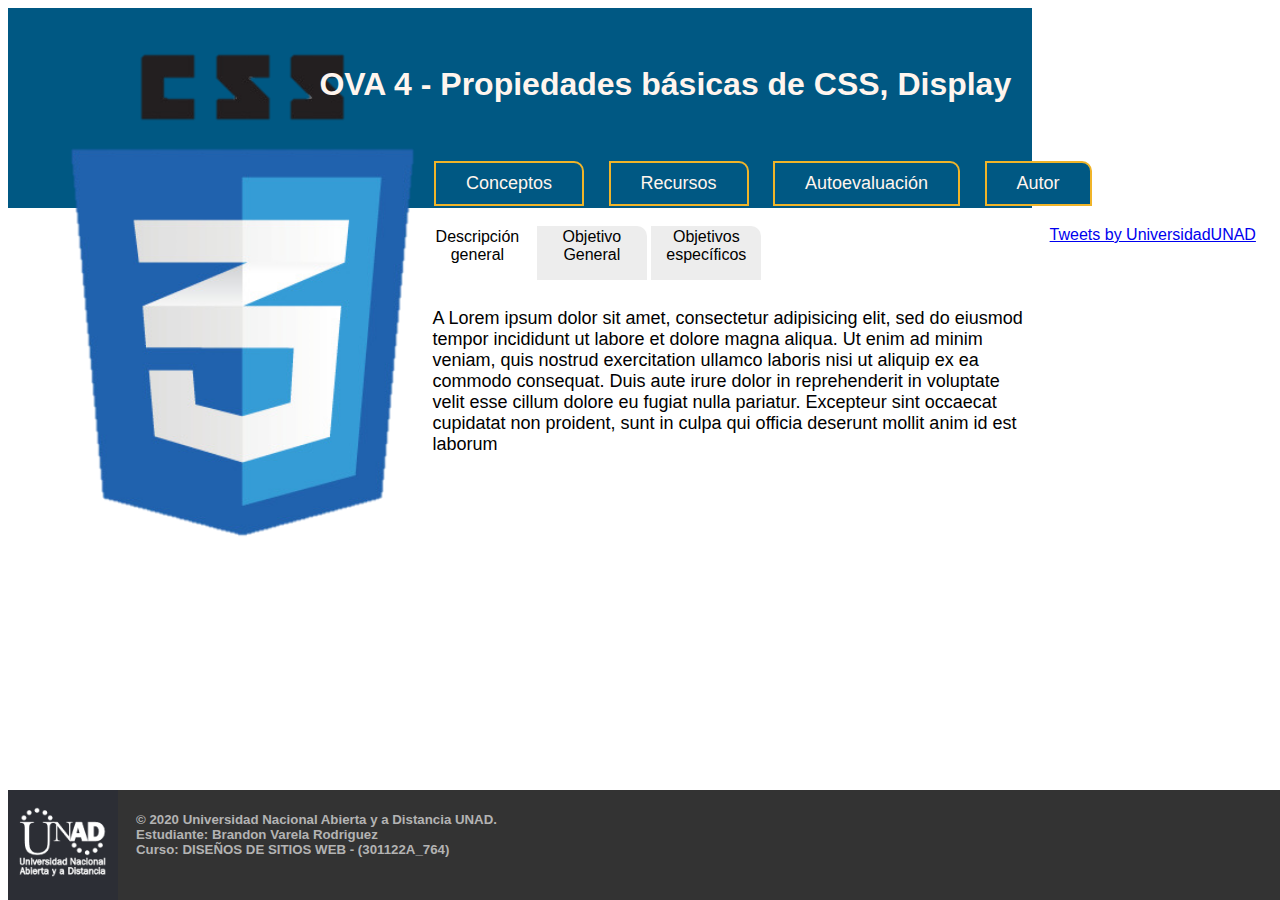
==== index.html @ 6f017f40 "Twitter feed unad" ====
<!DOCTYPE html>
<html lang="es">
<head>
    <meta charset="UTF-8">
    <meta name="viewport" content="width=device-width, initial-scale=1.0, shrink-to-fit=no">

    <title>Inicio</title>

    <link rel="stylesheet" href="estilos.css">
</head>
<body>
    
    <div class="encabezado">
    <img class="LogoCSS3" src="Imagenes/LogoCSS3.png" alt="LogoCSS3">
    <h1 class="titulo">OVA 4 - Propiedades básicas de CSS, Display</h1>
    </div>

    <nav class="navegacion">
        <ul class="boton_menu">
            <li><a href="conceptos.html">Conceptos</a>
                <ul class="sub_menu">
                    <li><a href="">Propiedades básicas de CSS</a></li>
                    <li><a href="">Propiedad Display CSS</a></li>
                </ul>
            </li>
            
            <li><a href="recursos.html">Recursos</a>
                <ul class="sub_menu">
                    <li><a href="">Video Propiedades básicas de CSS</a></li>
                    <li><a href="">Video Propiedad Display CSS</a></li>
                </ul>            
            </li>

            <li><a href="autoevaluacion.html">Autoevaluación</a>
                <ul class="sub_menu">
                    <li><a href="">Autoevaluación 1</a></li>
                    <li><a href="">Autoevaluación 2</a></li>
                </ul>
            </li>
            
            <li><a href="autor.html">Autor</a></li>
        </ul>
    </nav>
    <br>
    <article>

        <div id="tablasarticulo">                   
                
            <input type="radio" name="tabla" id="radio1" value="1" checked="checked"><label for="radio1">Descripción general</label>
            <input type="radio" name="tabla" id="radio2" value="2"><label for="radio2">Objetivo General</label>
            <input type="radio" name="tabla" id="radio3" value="3"><label for="radio3">Objetivos específicos</label>
            

            <div class="contenedor">    
                <div class="cont">
                <p>A Lorem ipsum dolor sit amet, consectetur adipisicing elit, sed 
                do eiusmod tempor incididunt ut labore et dolore magna aliqua. Ut enim 
                ad minim veniam, quis nostrud exercitation ullamco laboris nisi ut 
                aliquip ex ea commodo consequat. Duis aute irure dolor in reprehenderit 
                in voluptate velit esse cillum dolore eu fugiat nulla pariatur. 
                Excepteur sint occaecat cupidatat non proident, sunt in culpa qui 
                officia deserunt mollit anim id est laborum</p>
                </div>
                
                <div class="cont">
                <p>
                Mostrar y dar a conocer a los estudiantes que están entrando al mundo 
                del diseño web las propiedades básicas de CSS y Display CSS, y de este modo, 
                las puedan empezar a utilizar en sus proyectos web.
                </p>
                </div>
            
                <div class="cont">
                <p>
                    <ul>
                        <li>Dar a conocer los diferentes comandos CSS y Display CSS.</li>
                        <li>Identificar las propiedades básicas de CSS y Display CSS.</li>
                        <li>Utilizar las propiedades básicas de CSS y Display CSS.</li>
                        <li>Explicar los escenarios o espacios donde se debe utilizar cada propiedad.</li>
                    </ul>
                </p>
                </div> 
             <br class="clearfix">   
            </div>
    </article>

    <aside>
        <a class="twitter-timeline" href="https://twitter.com/UniversidadUNAD?ref_src=twsrc%5Etfw">Tweets by UniversidadUNAD</a> <script async src="https://platform.twitter.com/widgets.js" charset="utf-8"></script> 
    </aside>

    <footer>
        <img class="LogoUnad" src="Imagenes/LogoUnad.png" alt="Logo Unad">
        <h5 class="textofooter">© 2020 Universidad Nacional Abierta y a Distancia UNAD.<br>
        Estudiante: Brandon Varela Rodriguez<br>
        Curso: DISEÑOS DE SITIOS WEB - (301122A_764)       
        </h5>
    </footer>

</body>
</html>
---- estilos.css ----
*{
    font-family: 'Franklin Gothic Book', 'Arial Narrow', Arial, sans-serif;
}

p{ 
    padding:10px;
}

.LogoCSS3 {
    position: absolute;
    top: 5%;
    width: 400x;
    left: 5%;
    height: 500px;
}

.titulo {
 top: 5%;
 right: 21%;
 color: seashell ;
 position: absolute;
 }

.encabezado {
    background: #005883;
    width: 81%;
    height: 200px;

}

.navegacion {
    position: absolute;
    left: 30%;
    top: 15%;
}

ul {
    list-style: none;
} 

.boton_menu > li{
    position: relative;
    display: inline-block;
}

.boton_menu > li > a {
    text-decoration: none;
    display: block;
    font-size: large;
    padding: 10px 30px;
    margin: 10px;
    color: seashell;
    border: #F0B429 solid 2px;
    background: #005883;
    border-top-right-radius: 10px;
}

.boton_menu li a:hover {
    color: #005883;
    border:#005883 solid 2px;
    background: #F0B429;
    transition: all .3s;
}

.sub_menu {
    position: absolute;
    width: 150%;
    visibility: hidden;
    margin: 1px;
}

.sub_menu  li  a{
    border: #333333 solid 2px;
    color: #b3b3b3;
    background: #333333;
    font-size: large;
    text-decoration: none;
    padding: 3px 10px;
    margin: 10px;
    border-top-left-radius: 10px;
    display: block;    
}

.boton_menu li:hover .sub_menu{
    visibility: visible;
    z-index: 99;   
}


article {
    left: 33%;
    width:48%; 
    position: absolute;
    display: inline-block;
}

input[name="tabla"] {
    position: absolute;
    left: -1000em;
}

label{ 
    border-top-right-radius: 10px;
	display:inline-block; 
	text-align:center; 
	width:110px; 
	height:50px; 
    padding:2px 0; 
	margin:0;  
	background-color:#ededed;
	position:relative;
    top:10%;
} 

div.cont{
    font-size: large;
    left: 5%; 
    float:left; 
    opacity:0; 
    display:none;
}    

input:checked+label{ 
    border-bottom:none; 
    background-color:white;

}

@keyframes cambiaTab {   
     0%   { opacity: 0;}   
     100% { opacity: 1;}  
  }
@-webkit-keyframes cambiaTab {   
     0%   { opacity: 0;}   
     100% { opacity: 1;}  
  }

input[value="1"]:checked ~ div.contenedor div.cont:nth-child(1),
input[value="2"]:checked ~ div.contenedor div.cont:nth-child(2),
input[value="3"]:checked ~ div.contenedor div.cont:nth-child(3){
	opacity:1;
	display:block;
	-webkit-animation-name: cambiaTab; 
	-webkit-animation-duration: 1s;
	animation-name: cambiaTab; 
	animation-duration: 1s;
	}

.clearfix{ 
    clear:both;
}

aside {
    width: 17%;
    position: absolute;
    right: 1%;
    height: 100px;
}

footer {
    background: #333333;
    width:100%; 
    height: 110px;
    position: absolute;
    bottom: 0%;
    display: inline-block;
}

.LogoUnad  {
    height: 110px;
    position: absolute;
    left: 1;
}

.textofooter {
    color: #b3b3b3;
    position: absolute;
    left: 10%;  
}
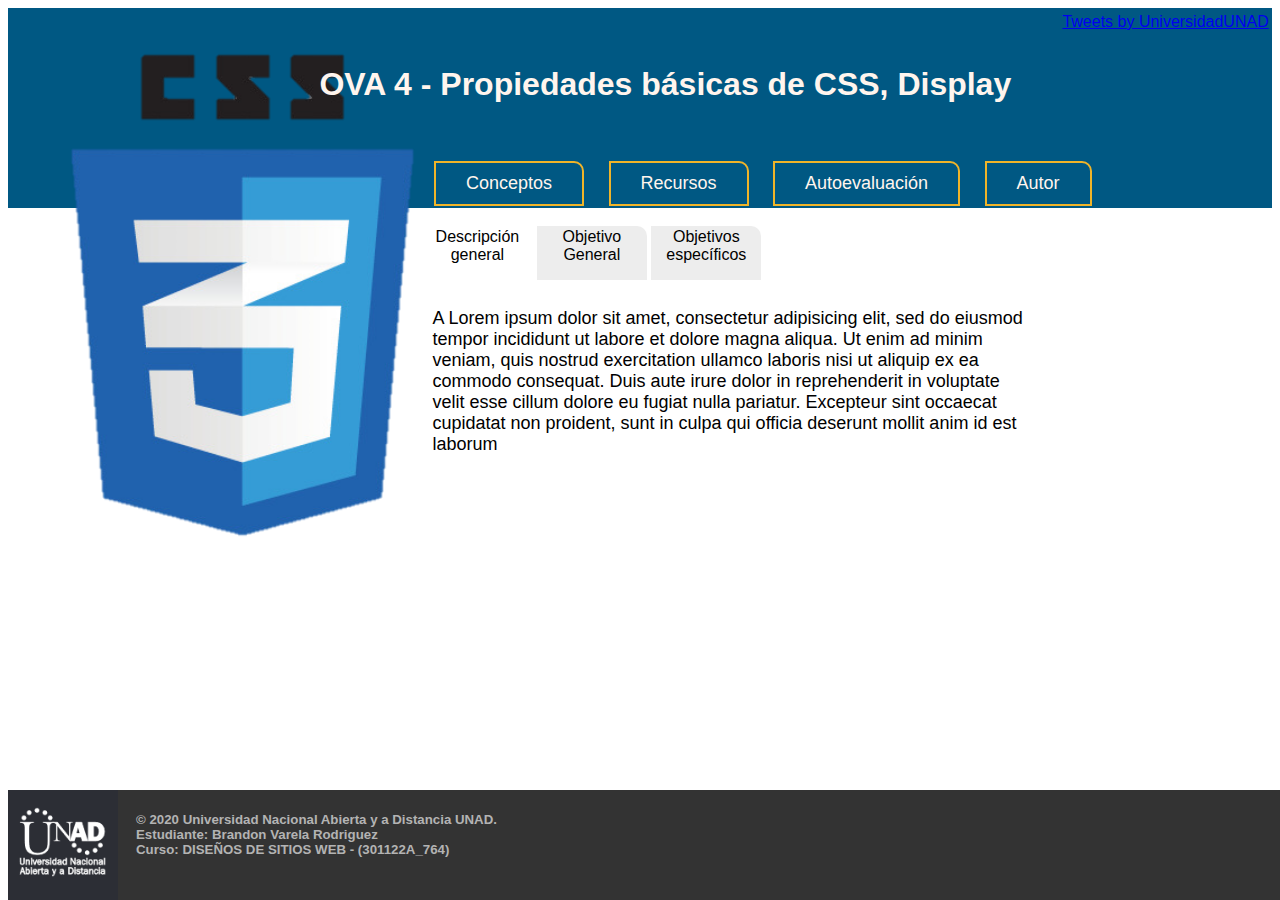
==== commit a2d9512d: "Update index.html" ====
--- a/index.html
+++ b/index.html
@@ -85,7 +85,7 @@
     </article>
 
     <aside>
-        <a class="twitter-timeline" href="https://twitter.com/UniversidadUNAD?ref_src=twsrc%5Etfw">Tweets by UniversidadUNAD</a> <script async src="https://platform.twitter.com/widgets.js" charset="utf-8"></script> 
+        <a class="twitter-timeline" data-lang="es" data-width="280" data-height="560" data-theme="dark" href="https://twitter.com/UniversidadUNAD?ref_src=twsrc%5Etfw">Tweets by UniversidadUNAD</a> <script async src="https://platform.twitter.com/widgets.js" charset="utf-8"></script> 
     </aside>
 
     <footer>
--- a/estilos.css
+++ b/estilos.css
@@ -23,7 +23,7 @@
 
 .encabezado {
     background: #005883;
-    width: 81%;
+    width: 100%;
     height: 200px;
 
 }
@@ -153,8 +153,17 @@
 aside {
     width: 17%;
     position: absolute;
-    right: 1%;
+    right: 0%;
     height: 100px;
+    top: 1.41%;
+
+}
+
+.twitter-timeline {
+    position: absolute;
+    margin: 0%;
+    padding: 0%;
+    z-index: 99; 
 }
 
 footer {
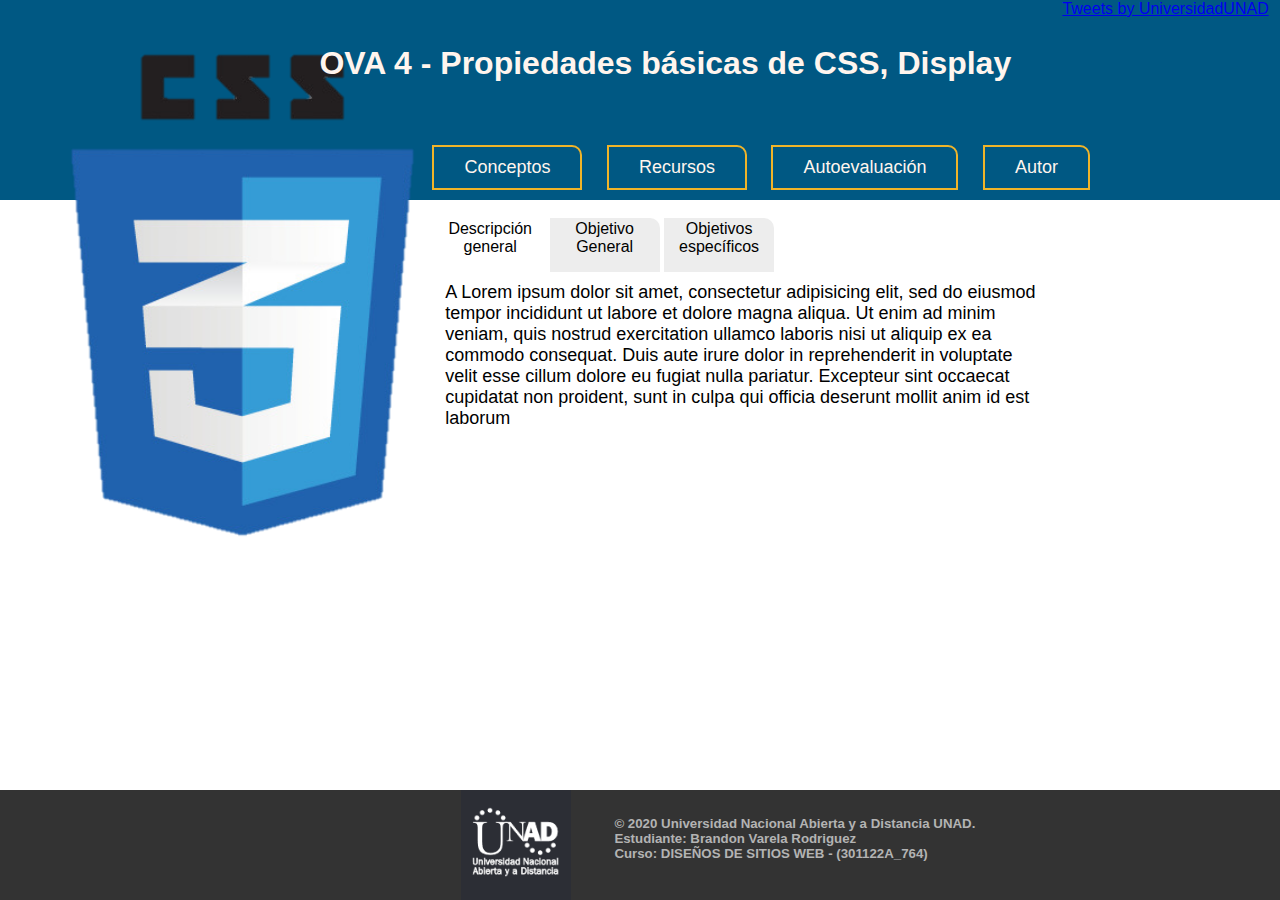
==== commit c826efaa: "Creación de las demas paginas" ====
--- a/index.html
+++ b/index.html
@@ -19,22 +19,22 @@
         <ul class="boton_menu">
             <li><a href="conceptos.html">Conceptos</a>
                 <ul class="sub_menu">
-                    <li><a href="">Propiedades básicas de CSS</a></li>
-                    <li><a href="">Propiedad Display CSS</a></li>
+                    <li><a href="conceptos.html">Propiedades básicas de CSS</a></li>
+                    <li><a href="conceptos2.html">Propiedad Display CSS</a></li>
                 </ul>
             </li>
             
             <li><a href="recursos.html">Recursos</a>
                 <ul class="sub_menu">
-                    <li><a href="">Video Propiedades básicas de CSS</a></li>
-                    <li><a href="">Video Propiedad Display CSS</a></li>
+                    <li><a href="recursos.html">Video Propiedades básicas de CSS</a></li>
+                    <li><a href="recursos2.html">Video Propiedad Display CSS</a></li>
                 </ul>            
             </li>
 
             <li><a href="autoevaluacion.html">Autoevaluación</a>
                 <ul class="sub_menu">
-                    <li><a href="">Autoevaluación 1</a></li>
-                    <li><a href="">Autoevaluación 2</a></li>
+                    <li><a href="autoevaluacion.html">Autoevaluación 1</a></li>
+                    <li><a href="autoevaluacion2.html">Autoevaluación 2</a></li>
                 </ul>
             </li>
             
--- a/estilos.css
+++ b/estilos.css
@@ -1,5 +1,7 @@
 *{
     font-family: 'Franklin Gothic Book', 'Arial Narrow', Arial, sans-serif;
+    margin:0px;
+    padding:0px;
 }
 
 p{ 
@@ -30,7 +32,7 @@
 
 .navegacion {
     position: absolute;
-    left: 30%;
+    left: 33%;
     top: 15%;
 }
 
@@ -65,8 +67,10 @@
 .sub_menu {
     position: absolute;
     width: 150%;
+    height: 100%;
     visibility: hidden;
-    margin: 1px;
+    margin: 0%;
+    padding: 0%;
 }
 
 .sub_menu  li  a{
@@ -76,9 +80,7 @@
     font-size: large;
     text-decoration: none;
     padding: 3px 10px;
-    margin: 10px;
-    border-top-left-radius: 10px;
-    display: block;    
+    display: block;
 }
 
 .boton_menu li:hover .sub_menu{
@@ -86,9 +88,8 @@
     z-index: 99;   
 }
 
-
 article {
-    left: 33%;
+    left: 34%;
     width:48%; 
     position: absolute;
     display: inline-block;
@@ -155,7 +156,7 @@
     position: absolute;
     right: 0%;
     height: 100px;
-    top: 1.41%;
+    top: 0%;
 
 }
 
@@ -163,7 +164,6 @@
     position: absolute;
     margin: 0%;
     padding: 0%;
-    z-index: 99; 
 }
 
 footer {
@@ -173,16 +173,93 @@
     position: absolute;
     bottom: 0%;
     display: inline-block;
+    
 }
 
 .LogoUnad  {
     height: 110px;
     position: absolute;
-    left: 1;
+    left: 36%;
 }
 
 .textofooter {
     color: #b3b3b3;
     position: absolute;
-    left: 10%;  
-}+    left:46%;
+    padding: 2%;
+}
+
+/* -------------------------  Paginas secundarias */
+
+.titulo_sec {
+    top: 3%;
+    right: 9%;
+    width: 750px;
+    text-align: center;
+    color: seashell ;
+    position: absolute;
+    border: 7px black; 
+    }
+   
+.encabezado_sec {
+
+    background: #005883;
+    width: 100%;
+    height: 140px;
+   
+}
+
+.navegacion_sec {
+    position: absolute;
+    left: 35%;
+    top: 10%;
+}
+
+.boton_menu_sec > li{
+    position: relative;
+    display: inline-block;
+}
+
+.boton_menu_sec > li > a {
+    text-decoration: none;
+    display: block;
+    font-size: large;
+    padding: 10px 30px;
+    margin: 10px;
+    color: seashell;
+    border: #F0B429 solid 2px;
+    background: #005883;
+    border-top-right-radius: 10px;
+}
+
+.boton_menu_sec li a:hover {
+    color: #005883;
+    border:#005883 solid 2px;
+    background: #F0B429;
+    transition: all .3s;
+}
+
+.sub_menu_sec {
+    position: absolute;
+    width: 150%;
+    height: 100%;
+    visibility: hidden;
+    margin: 0%;
+    padding: 0%;
+}
+
+.sub_menu_sec  li  a{
+    border: #333333 solid 2px;
+    color: #b3b3b3;
+    background: #333333;
+    font-size: large;
+    text-decoration: none;
+    padding: 3px 10px;
+    display: block;
+}
+
+.boton_menu_sec li:hover .sub_menu_sec{
+    visibility: visible;
+    z-index: 99;   
+}
+
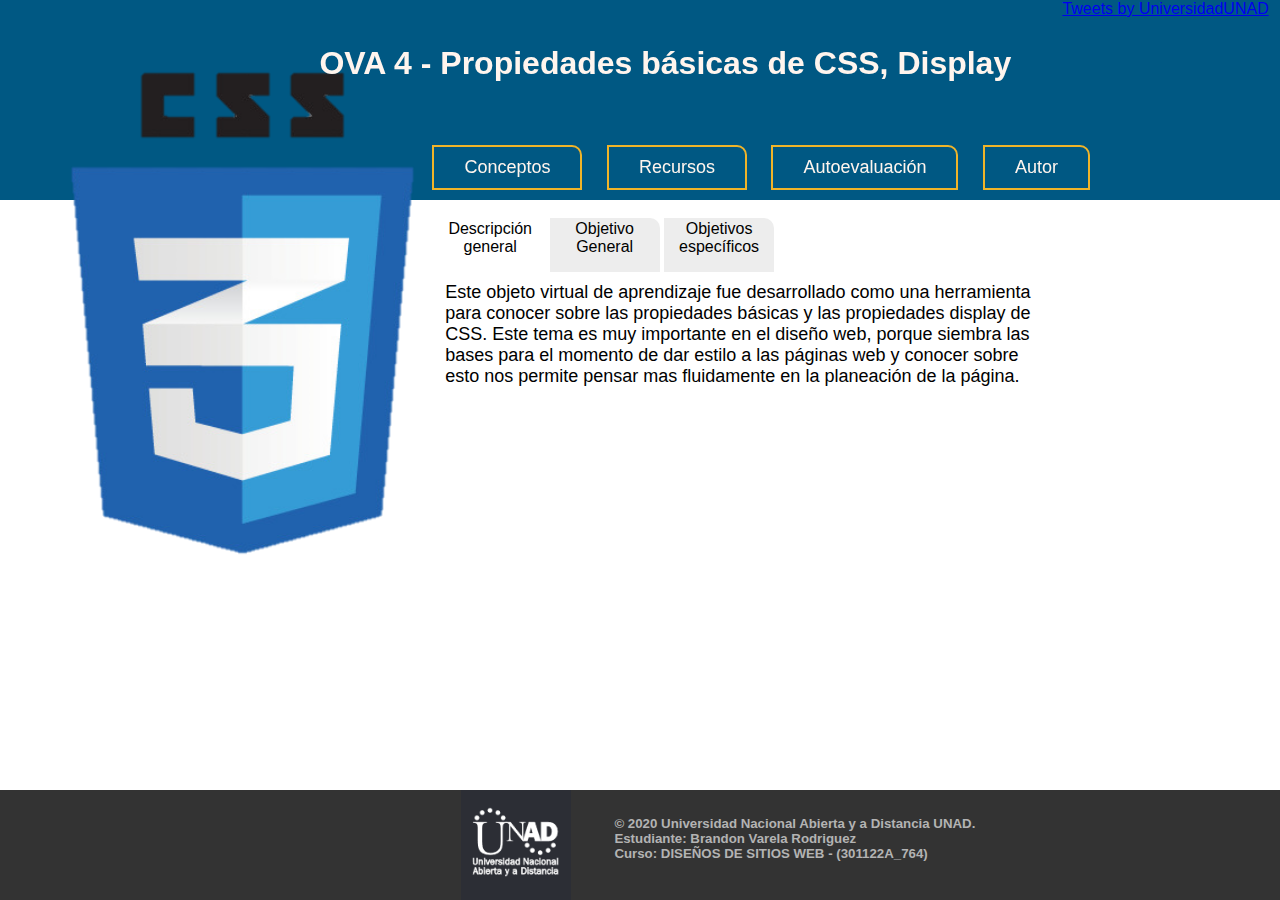
==== commit 890c6295: "Carga de contenido" ====
--- a/index.html
+++ b/index.html
@@ -53,13 +53,13 @@
 
             <div class="contenedor">    
                 <div class="cont">
-                <p>A Lorem ipsum dolor sit amet, consectetur adipisicing elit, sed 
-                do eiusmod tempor incididunt ut labore et dolore magna aliqua. Ut enim 
-                ad minim veniam, quis nostrud exercitation ullamco laboris nisi ut 
-                aliquip ex ea commodo consequat. Duis aute irure dolor in reprehenderit 
-                in voluptate velit esse cillum dolore eu fugiat nulla pariatur. 
-                Excepteur sint occaecat cupidatat non proident, sunt in culpa qui 
-                officia deserunt mollit anim id est laborum</p>
+                <p>
+                    Este objeto virtual de aprendizaje fue desarrollado como una herramienta 
+                    para conocer sobre las propiedades básicas y las propiedades display de CSS. 
+                    Este tema es muy importante en el diseño web, porque siembra las bases para el 
+                    momento de dar estilo a las páginas web y conocer sobre esto nos permite pensar 
+                    mas fluidamente en la planeación de la página.
+                </p>
                 </div>
                 
                 <div class="cont">
--- a/estilos.css
+++ b/estilos.css
@@ -9,12 +9,12 @@
 }
 
 .LogoCSS3 {
-    position: absolute;
-    top: 5%;
+    position: fixed;
+    top: 7%;
     width: 400x;
     left: 5%;
     height: 500px;
-}
+    }
 
 .titulo {
  top: 5%;
@@ -170,9 +170,10 @@
     background: #333333;
     width:100%; 
     height: 110px;
-    position: absolute;
+    position: fixed;
     bottom: 0%;
-    display: inline-block;
+    display: block;
+
     
 }
 
@@ -263,3 +264,26 @@
     z-index: 99;   
 }
 
+.articulo_sec {
+    left: 40%;
+    line-height: 1.5;
+    height: 350px;
+    bottom: 23%;
+    }
+
+.articulo_sec ul{
+    list-style: square;
+}
+
+.video {
+    position: absolute;
+    top: 10%;
+}
+
+.imgautor{
+    width: 278px;
+    height: 334px;
+    position: absolute;
+    right: 0%;
+    top: 6.5%;
+}
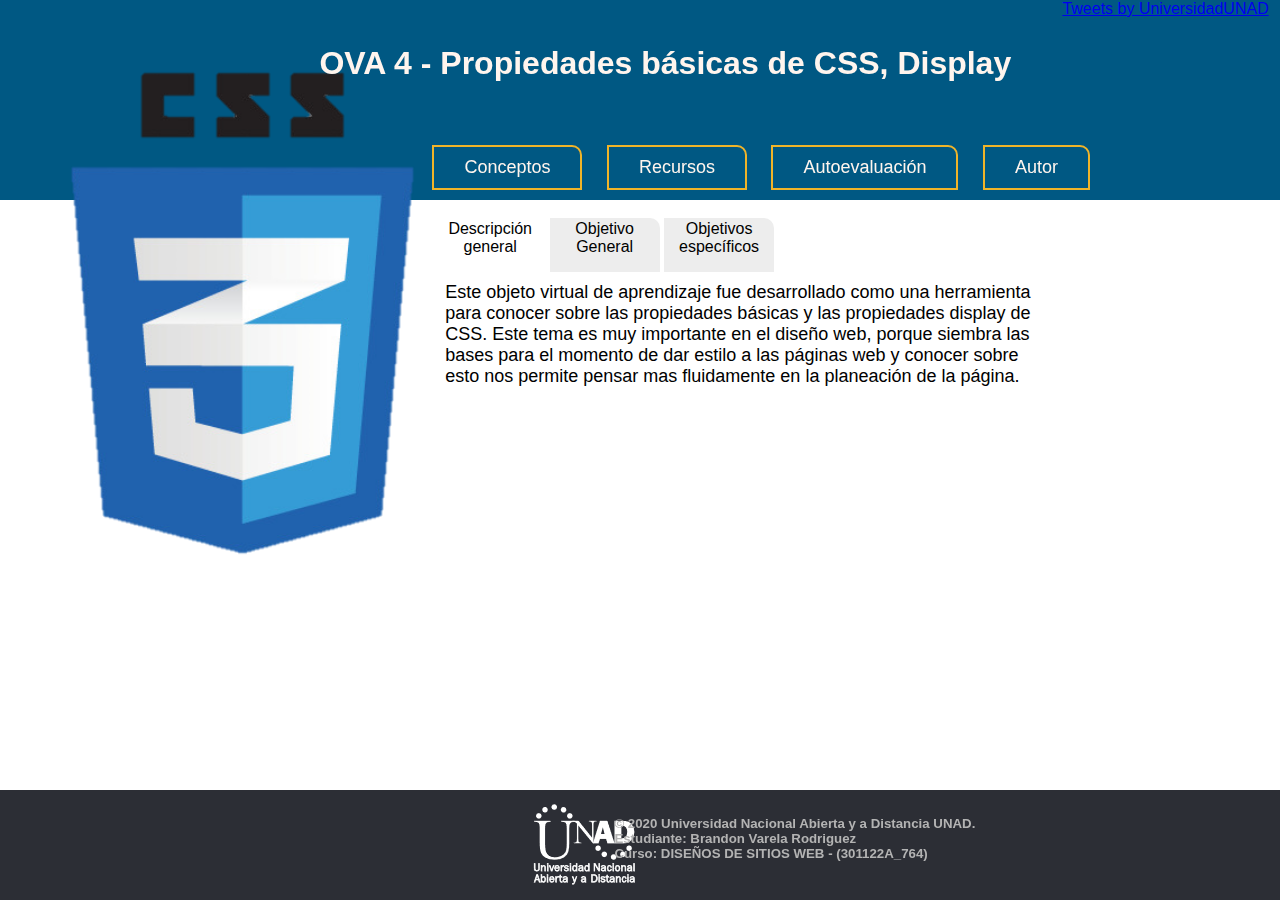
==== commit 7a276dd5: "Actividad 1" ====
--- a/index.html
+++ b/index.html
@@ -6,7 +6,7 @@
 
     <title>Inicio</title>
 
-    <link rel="stylesheet" href="estilos.css">
+    <link rel="stylesheet" href="css/estilos.css">
 </head>
 <body>
     
@@ -89,8 +89,7 @@
     </aside>
 
     <footer>
-        <img class="LogoUnad" src="Imagenes/LogoUnad.png" alt="Logo Unad">
-        <h5 class="textofooter">© 2020 Universidad Nacional Abierta y a Distancia UNAD.<br>
+        <h5>© 2020 Universidad Nacional Abierta y a Distancia UNAD.<br>
         Estudiante: Brandon Varela Rodriguez<br>
         Curso: DISEÑOS DE SITIOS WEB - (301122A_764)       
         </h5>
--- a/css/estilos.css
+++ b/css/estilos.css
@@ -0,0 +1,282 @@
+*{
+    font-family: 'Franklin Gothic Book', 'Arial Narrow', Arial, sans-serif;
+    margin:0px;
+    padding:0px;
+}
+
+p{ 
+    padding:10px;
+}
+
+.LogoCSS3 {
+    position: fixed;
+    top: 7%;
+    width: 400x;
+    left: 5%;
+    height: 500px;
+    }
+
+.titulo {
+ top: 5%;
+ right: 21%;
+ color: seashell ;
+ position: absolute;
+ }
+
+.encabezado {
+    background: #005883;
+    width: 100%;
+    height: 200px;
+
+}
+
+.navegacion {
+    position: absolute;
+    left: 33%;
+    top: 15%;
+}
+
+ul {
+    list-style: none;
+} 
+
+.boton_menu > li{
+    position: relative;
+    display: inline-block;
+}
+
+.boton_menu > li > a {
+    text-decoration: none;
+    display: block;
+    font-size: large;
+    padding: 10px 30px;
+    margin: 10px;
+    color: seashell;
+    border: #F0B429 solid 2px;
+    background: #005883;
+    border-top-right-radius: 10px;
+}
+
+.boton_menu li a:hover {
+    color: #005883;
+    border:#005883 solid 2px;
+    background: #F0B429;
+    transition: all .3s;
+}
+
+.sub_menu {
+    position: absolute;
+    width: 150%;
+    height: 100%;
+    visibility: hidden;
+    margin: 0%;
+    padding: 0%;
+}
+
+.sub_menu  li  a{
+    border: #333333 solid 2px;
+    color: #b3b3b3;
+    background: #333333;
+    font-size: large;
+    text-decoration: none;
+    padding: 3px 10px;
+    display: block;
+}
+
+.boton_menu li:hover .sub_menu{
+    visibility: visible;
+    z-index: 99;   
+}
+
+article {
+    left: 34%;
+    width:48%; 
+    position: absolute;
+    display: inline-block;
+}
+
+input[name="tabla"] {
+    position: absolute;
+    left: -1000em;
+}
+
+label{ 
+    border-top-right-radius: 10px;
+	display:inline-block; 
+	text-align:center; 
+	width:110px; 
+	height:50px; 
+    padding:2px 0; 
+	margin:0;  
+	background-color:#ededed;
+	position:relative;
+    top:10%;
+} 
+
+div.cont{
+    font-size: large;
+    left: 5%; 
+    float:left; 
+    opacity:0; 
+    display:none;
+}    
+
+input:checked+label{ 
+    border-bottom:none; 
+    background-color:white;
+
+}
+
+@keyframes cambiaTab {   
+     0%   { opacity: 0;}   
+     100% { opacity: 1;}  
+  }
+@-webkit-keyframes cambiaTab {   
+     0%   { opacity: 0;}   
+     100% { opacity: 1;}  
+  }
+
+input[value="1"]:checked ~ div.contenedor div.cont:nth-child(1),
+input[value="2"]:checked ~ div.contenedor div.cont:nth-child(2),
+input[value="3"]:checked ~ div.contenedor div.cont:nth-child(3){
+	opacity:1;
+	display:block;
+	-webkit-animation-name: cambiaTab; 
+	-webkit-animation-duration: 1s;
+	animation-name: cambiaTab; 
+	animation-duration: 1s;
+	}
+
+.clearfix{ 
+    clear:both;
+}
+
+aside {
+    width: 17%;
+    position: absolute;
+    right: 0%;
+    height: 100px;
+    top: 0%;
+}
+    
+.twitter-timeline {
+    position: absolute;
+    margin: 0%;
+    padding: 0%;
+}
+
+footer {
+    background-image: url('../Imagenes/LogoUnad.png');
+    width:100%; 
+    height: 110px;
+    display: block;
+    position: fixed;
+    bottom: 0%;       
+}
+
+footer h5 {
+    color: #b3b3b3;
+    position: absolute;
+    left:46%;
+    padding: 2%;
+}
+
+/* -------------------------  Paginas secundarias */
+
+.titulo_sec {
+    top: 3%;
+    right: 9%;
+    width: 750px;
+    text-align: center;
+    color: seashell ;
+    position: absolute;
+    border: 7px black; 
+    }
+   
+.encabezado_sec {
+
+    background: #005883;
+    width: 100%;
+    height: 140px;
+   
+}
+
+.navegacion_sec {
+    position: absolute;
+    left: 35%;
+    top: 10%;
+}
+
+.boton_menu_sec > li{
+    position: relative;
+    display: inline-block;
+}
+
+.boton_menu_sec > li > a {
+    text-decoration: none;
+    display: block;
+    font-size: large;
+    padding: 10px 30px;
+    margin: 10px;
+    color: seashell;
+    border: #F0B429 solid 2px;
+    background: #005883;
+    border-top-right-radius: 10px;
+}
+
+.boton_menu_sec li a:hover {
+    color: #005883;
+    border:#005883 solid 2px;
+    background: #F0B429;
+    transition: all .3s;
+}
+
+.sub_menu_sec {
+    position: absolute;
+    width: 150%;
+    height: 100%;
+    visibility: hidden;
+    margin: 0%;
+    padding: 0%;
+}
+
+.sub_menu_sec  li  a{
+    border: #333333 solid 2px;
+    color: #b3b3b3;
+    background: #333333;
+    font-size: large;
+    text-decoration: none;
+    padding: 3px 10px;
+    display: block;
+}
+
+.boton_menu_sec li:hover .sub_menu_sec{
+    visibility: visible;
+    z-index: 99;   
+}
+
+.articulo_sec {
+    left: 40%;
+    line-height: 1.5;
+    height: 350px;
+    bottom: 23%;
+    display: block;
+    }
+
+.articulo_sec ul{
+    list-style: square;
+}
+
+.video {
+    position: absolute;
+    top: 10%;
+}
+
+.imgautor{
+    width: 278px;
+    height: 334px;
+    position: absolute;
+    right: 0%;
+    top: 6.5%;
+    box-shadow: #333333;
+}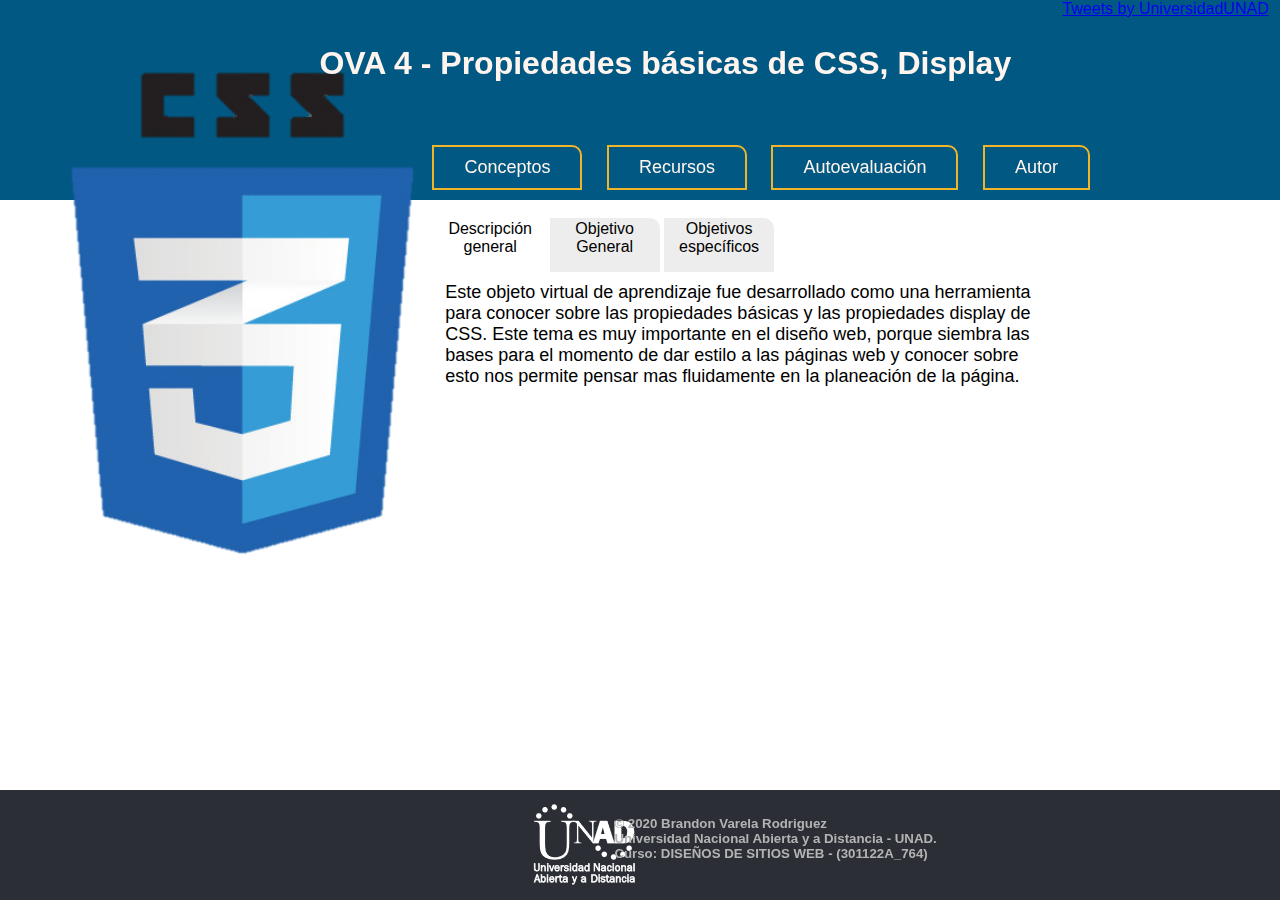
==== commit dde805c9: "Adición de la segunda actividad" ====
--- a/index.html
+++ b/index.html
@@ -31,10 +31,10 @@
                 </ul>            
             </li>
 
-            <li><a href="autoevaluacion.html">Autoevaluación</a>
+            <li><a href="actividad.html">Autoevaluación</a>
                 <ul class="sub_menu">
-                    <li><a href="autoevaluacion.html">Autoevaluación 1</a></li>
-                    <li><a href="autoevaluacion2.html">Autoevaluación 2</a></li>
+                    <li><a href="actividad.html">Actividad 1</a></li>
+                    <li><a href="actividad2.html">Actividad 2</a></li>
                 </ul>
             </li>
             
@@ -89,8 +89,8 @@
     </aside>
 
     <footer>
-        <h5>© 2020 Universidad Nacional Abierta y a Distancia UNAD.<br>
-        Estudiante: Brandon Varela Rodriguez<br>
+        <h5>© 2020 Brandon Varela Rodriguez<br>
+        Universidad Nacional Abierta y a Distancia - UNAD.<br>
         Curso: DISEÑOS DE SITIOS WEB - (301122A_764)       
         </h5>
     </footer>
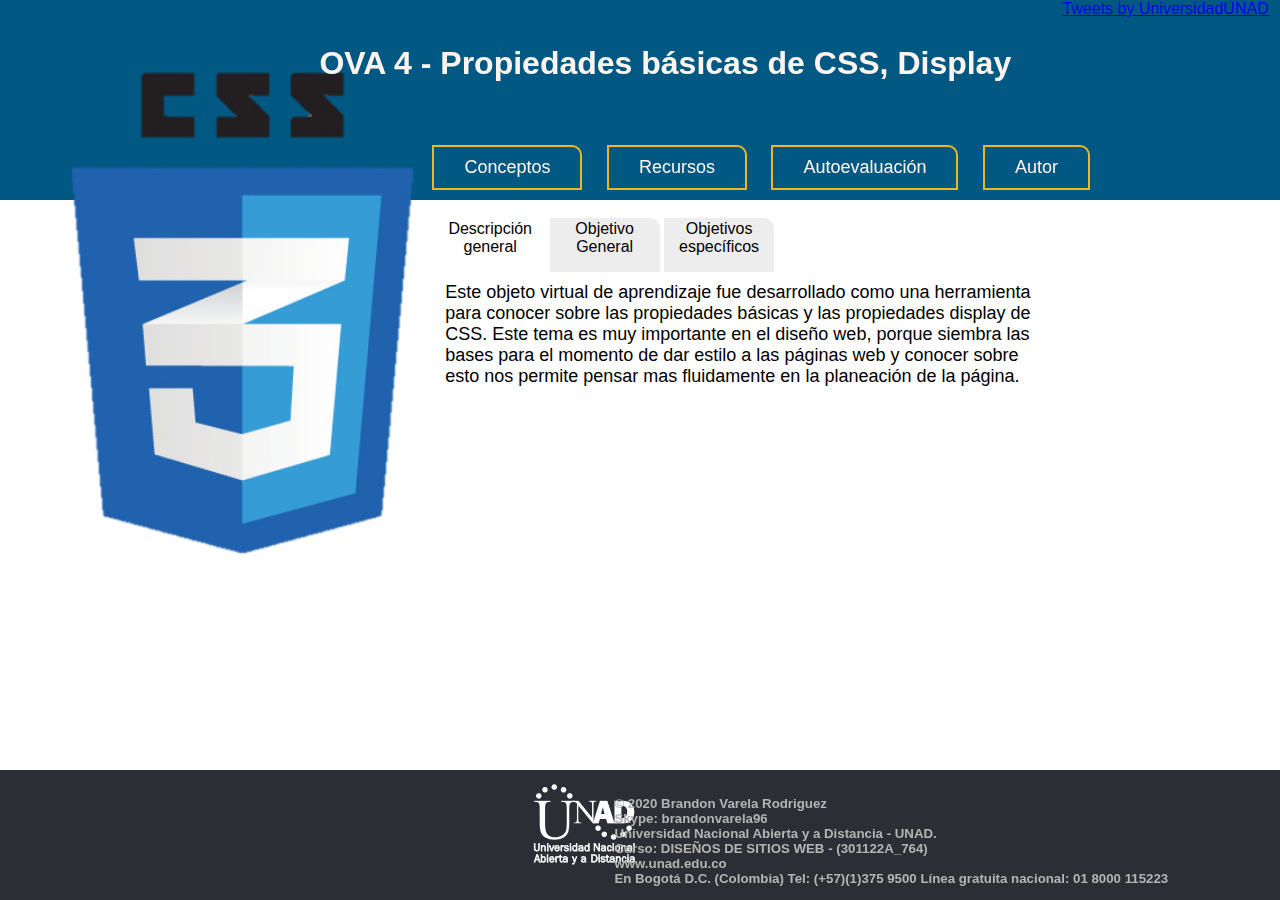
==== commit 5b557d60: "Mejoras segun la matriz" ====
--- a/index.html
+++ b/index.html
@@ -35,6 +35,7 @@
                 <ul class="sub_menu">
                     <li><a href="actividad.html">Actividad 1</a></li>
                     <li><a href="actividad2.html">Actividad 2</a></li>
+                    <li><a href="evaluacion.html">Evaluación Sitio</a></li>
                 </ul>
             </li>
             
@@ -42,6 +43,7 @@
         </ul>
     </nav>
     <br>
+
     <article>
 
         <div id="tablasarticulo">                   
@@ -82,6 +84,9 @@
                 </div> 
              <br class="clearfix">   
             </div>
+
+            <script async src="https://cse.google.com/cse.js?cx=a169a05739da02c35"></script>
+            <div class="gcse-search"></div>
     </article>
 
     <aside>
@@ -90,10 +95,13 @@
 
     <footer>
         <h5>© 2020 Brandon Varela Rodriguez<br>
+        Skype: brandonvarela96<br>
         Universidad Nacional Abierta y a Distancia - UNAD.<br>
-        Curso: DISEÑOS DE SITIOS WEB - (301122A_764)       
+        Curso: DISEÑOS DE SITIOS WEB - (301122A_764)<br>
+        www.unad.edu.co<br>
+        En Bogotá D.C. (Colombia) Tel: (+57)(1)375 9500  Línea gratuita nacional: 01 8000 115223     
         </h5>
-    </footer>
+    </footer> 
 
 </body>
 </html>--- a/css/estilos.css
+++ b/css/estilos.css
@@ -119,7 +119,7 @@
     float:left; 
     opacity:0; 
     display:none;
-}    
+    }    
 
 input:checked+label{ 
     border-bottom:none; 
@@ -168,7 +168,7 @@
 footer {
     background-image: url('../Imagenes/LogoUnad.png');
     width:100%; 
-    height: 110px;
+    height: 130px;
     display: block;
     position: fixed;
     bottom: 0%;       
@@ -279,4 +279,8 @@
     right: 0%;
     top: 6.5%;
     box-shadow: #333333;
+}
+
+.gcse-search {
+    width: 200px;
 }